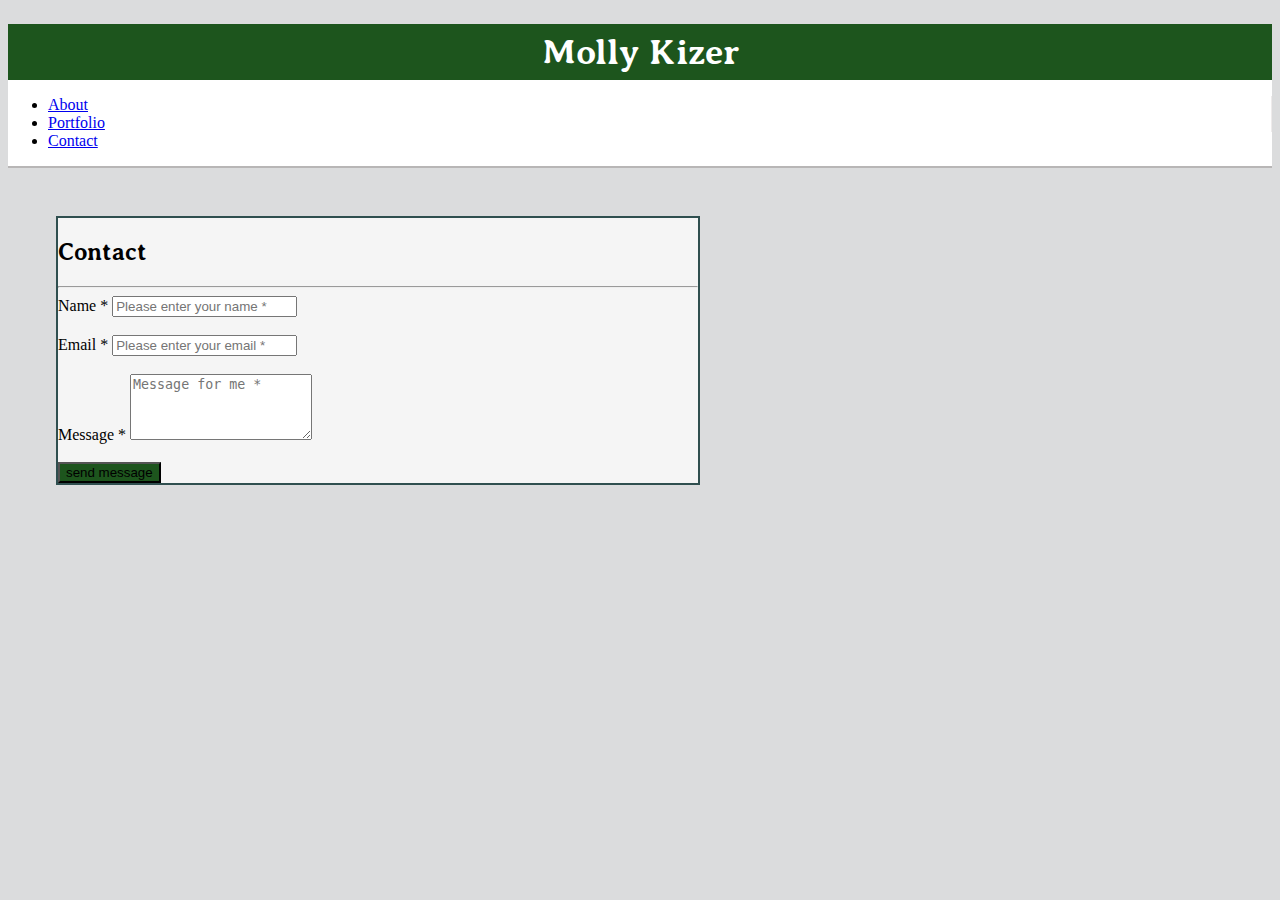
==== contact.html @ b521ad02 "Added contact form to contact.html with CSS styling" ====
<!DOCTYPE html>
<html lang="en">
    <head>
        <meta charset="UTF-8">
        <meta name="viewport" content="width=device-width, initial-scale=1.0">
        <title>Contact</title>
        <!-- Link to BOOTSTRAP sytles and my stylesheet -->
        <link rel="stylesheet" href="https://stackpath.bootstrapcdn.com/bootstrap/4.5.0/css/bootstrap.min.css" integrity="sha384-9aIt2nRpC12Uk9gS9baDl411NQApFmC26EwAOH8WgZl5MYYxFfc+NcPb1dKGj7Sk" crossorigin="anonymous">
        <link rel="stylesheet" type="text/css" href="./Assets/portfolio.css">

    </head>

    <body>
        <header>
            <div class="container">
                <div class="row border-b mb-0 pb-0">
                    <div class="col-md-5 col-sm-12 col-lg-4 text-nowrap align-self-center header-name">
                        <h1>Molly Kizer</h1>
                    </div>
                    <!-- Links in the navbar -->
                    <div class="col-md-7 col-sm-12 col-lg-8">
                        <nav class="navbar navbar-expand navbar-light justify-content-md-end justify-content-center">
                            <ul class="nav navbar-nav">
                                <li class="nav-item r-border">
                                <a class="nav-link active" href="index.html">About</a>
                                </li>
                                <li class="nav-item r-border">
                                <a class="nav-link" href="portfolio.html">Portfolio</a>
                                </li>
                                <li class="nav-item">
                                <a class="nav-link" href="contact.html">Contact</a>
                                </li>
                            </ul>
                        </nav>
                    </div>

                </div>
            </div>
        </header>

        <!-- Contact form -->
        <form id="contact-form" action="mailto:molly.kizer@gmail.com" method="post" role="form" class="w-75">
            <div class="container p-4">
                <div class="row contact-header border-b">
                    <div class="col-md-12">
                        <h2>Contact</h2>
                        <hr />
                    </div>

                </div>
                <div class="row form-name">
                    <div class="col-md-12">
                        <label for="form_name">Name *</label>
                        <input id="form_name" type="text" name="name" class="form-control" placeholder="Please enter your name *" required="required">
                        <div class="help-block with-errors"></div>
                    </div>
                </div>
                <br />
                <div class="row form-email">
                    <div class="col-md-12">
                        <label for="form_email">Email *</label>
                        <input id="form_email" type="email" name="email" class="form-control" placeholder="Please enter your email *" required="required" data-error="Valid email is required.">
                        <div class="help-block with-errors"></div>
                    </div>
                </div>
                <br />
                <div class="row form-message">
                    <div class="col-md-12">
                        <label for="form_message">Message *</label>
                        <textarea name="message" id="form_message" class="form-control" placeholder="Message for me *" rows="4" required="required" data-error="Please, leave me a mesage. "></textarea>
                        <div class="help-block with-errors"></div>
                    </div>
                </div>
                <br />
                <div class="row">
                    <div class="col-md-12">
                        <input type="submit" class="btn btn-success btn-send" value="send message">
                    </div>
                </div>

            </div>



        </form>

    </body>

    <footer>

    </footer>
</html>
---- Assets/portfolio.css ----
/* Fonts */
/* Averi Serif Libre - for Headings */
@import url('https://fonts.googleapis.com/css2?family=Averia+Serif+Libre:ital,wght@0,300;0,400;0,700;1,300;1,400;1,700&display=swap');

body {
    background: #dbdcdd;
}

header {
    background: white;
    border-bottom: 2px solid rgb(184, 182, 182);

}
/* Font for the headers */
h1, h2 {
    font-family: 'Averia Serif Libre', cursive;
    font-weight: 700;
}

/* Styling for my name in the header. */
h1 {
    color: rgb(255, 255, 255);
    font-size: 36px;
    text-align: center;
    align-content: center;
    margin-bottom: 0;
    padding-top: .4rem;
    padding-bottom: .4rem;

}

div.header-name {
    background-color: rgb(29, 85, 29);
    justify-content: center;
}

/* Right side border for the links in the navbar */
li.r-border {
    border-right: 1px inset rgb(238, 235, 235);
}

/* FORM styling */
#contact-form {
    max-width: 40em;
    background-color: whitesmoke;
    margin: 3em;
    border: 2px solid darkslategrey;

}

input.btn {
    background: rgb(29, 85, 29);
}
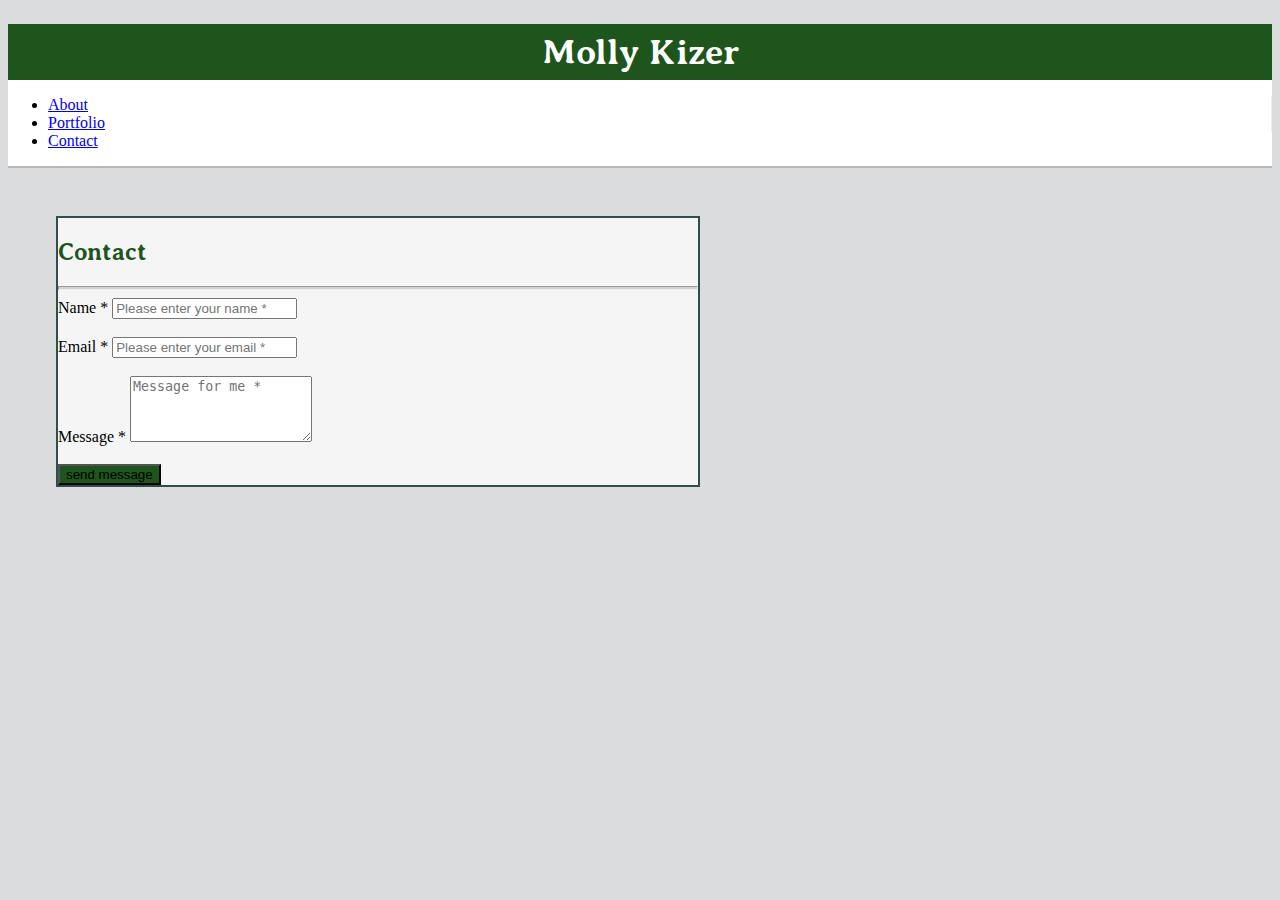
==== commit e7ac3fcb: "Changed styling on contact form" ====
--- a/contact.html
+++ b/contact.html
@@ -40,7 +40,7 @@
 
         <!-- Contact form -->
         <form id="contact-form" action="mailto:molly.kizer@gmail.com" method="post" role="form" class="w-75">
-            <div class="container p-4">
+            <div class="container p-4 shadow">
                 <div class="row contact-header border-b">
                     <div class="col-md-12">
                         <h2>Contact</h2>
@@ -77,11 +77,7 @@
                         <input type="submit" class="btn btn-success btn-send" value="send message">
                     </div>
                 </div>
-
             </div>
-
-
-
         </form>
 
     </body>
--- a/Assets/portfolio.css
+++ b/Assets/portfolio.css
@@ -40,6 +40,15 @@
 }
 
 /* FORM styling */
+form h2{
+    color: rgb(29, 85, 29);
+}
+
+hr {
+    height: 2px;
+    background: lightgrey;
+}
+
 #contact-form {
     max-width: 40em;
     background-color: whitesmoke;
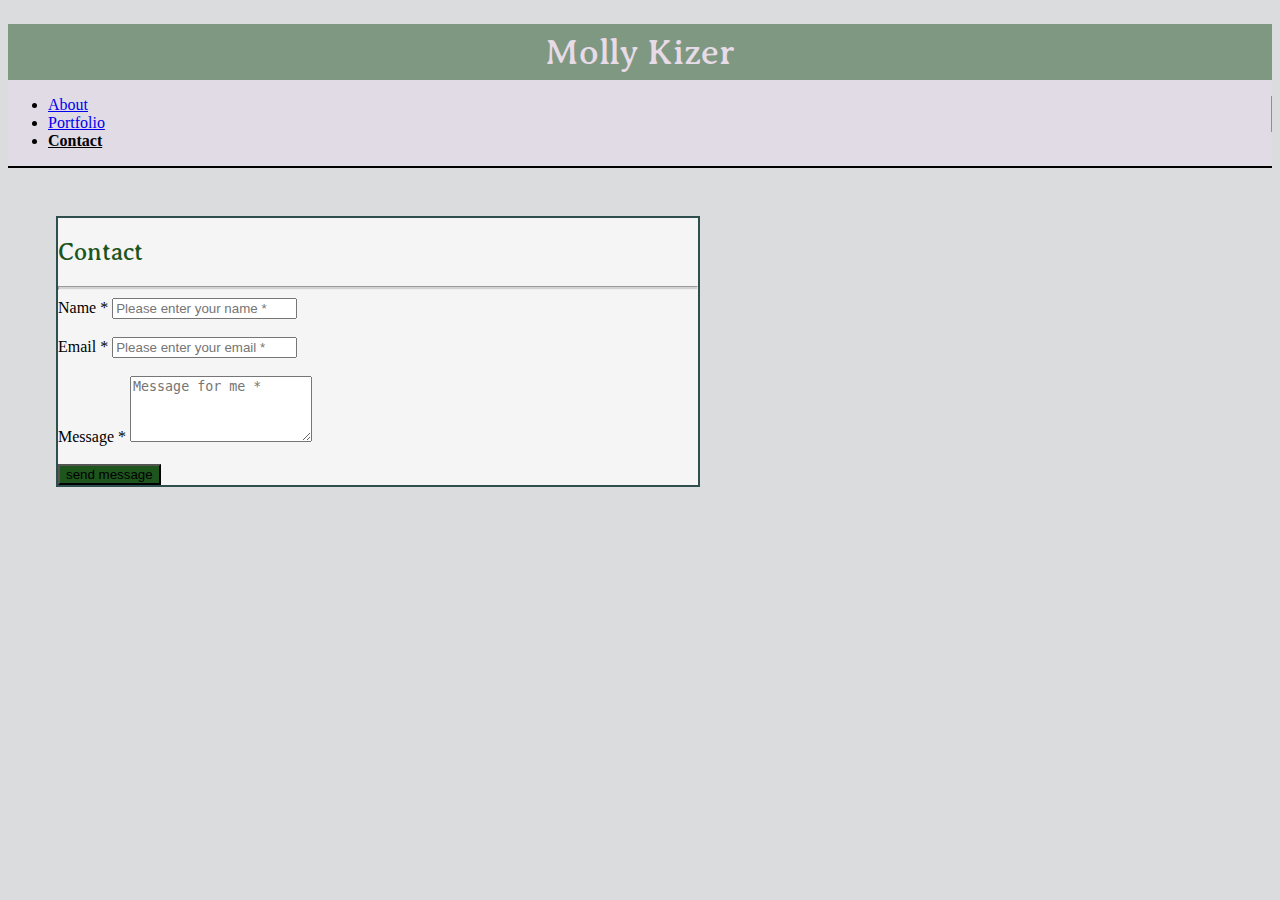
==== commit bf2903a3: "Changed navbar; added background image to index.html" ====
--- a/contact.html
+++ b/contact.html
@@ -22,13 +22,13 @@
                         <nav class="navbar navbar-expand navbar-light justify-content-md-end justify-content-center">
                             <ul class="nav navbar-nav">
                                 <li class="nav-item r-border">
-                                <a class="nav-link active" href="index.html">About</a>
+                                <a class="nav-link" href="index.html">About</a>
                                 </li>
                                 <li class="nav-item r-border">
                                 <a class="nav-link" href="portfolio.html">Portfolio</a>
                                 </li>
                                 <li class="nav-item">
-                                <a class="nav-link" href="contact.html">Contact</a>
+                                <a class="nav-link active" href="contact.html">Contact</a>
                                 </li>
                             </ul>
                         </nav>
--- a/Assets/portfolio.css
+++ b/Assets/portfolio.css
@@ -1,25 +1,28 @@
 /* Fonts */
 /* Averi Serif Libre - for Headings */
 @import url('https://fonts.googleapis.com/css2?family=Averia+Serif+Libre:ital,wght@0,300;0,400;0,700;1,300;1,400;1,700&display=swap');
+
 
 body {
     background: #dbdcdd;
 }
 
+
 header {
-    background: white;
-    border-bottom: 2px solid rgb(184, 182, 182);
+    /* background: rgba(226, 117, 117, 0.149); */
+    background: rgba(226, 219, 231, .85);
+    border-bottom: 2px solid black /*rgb(184, 182, 182)*/;
 
 }
 /* Font for the headers */
 h1, h2 {
     font-family: 'Averia Serif Libre', cursive;
-    font-weight: 700;
+    font-weight: 400;
 }
 
 /* Styling for my name in the header. */
 h1 {
-    color: rgb(255, 255, 255);
+    color: rgb(231, 219, 231);
     font-size: 36px;
     text-align: center;
     align-content: center;
@@ -30,14 +33,30 @@
 }
 
 div.header-name {
-    background-color: rgb(29, 85, 29);
+    background-color: rgba(29, 85, 29, .5);
     justify-content: center;
+}
+
+/* Links in navbar */
+/* Need to darken the non-active links */
+
+a.nav-link.active {
+    color:rgba(0, 0, 0, 1);
+    font-weight: 600;
 }
 
 /* Right side border for the links in the navbar */
 li.r-border {
-    border-right: 1px inset rgb(238, 235, 235);
+    border-right: 1px inset rgb(146, 142, 142);
 }
+
+/* Hero */
+
+section.hero {
+    position: relative;
+    opacity: 0.5;
+}
+
 
 /* FORM styling */
 form h2{
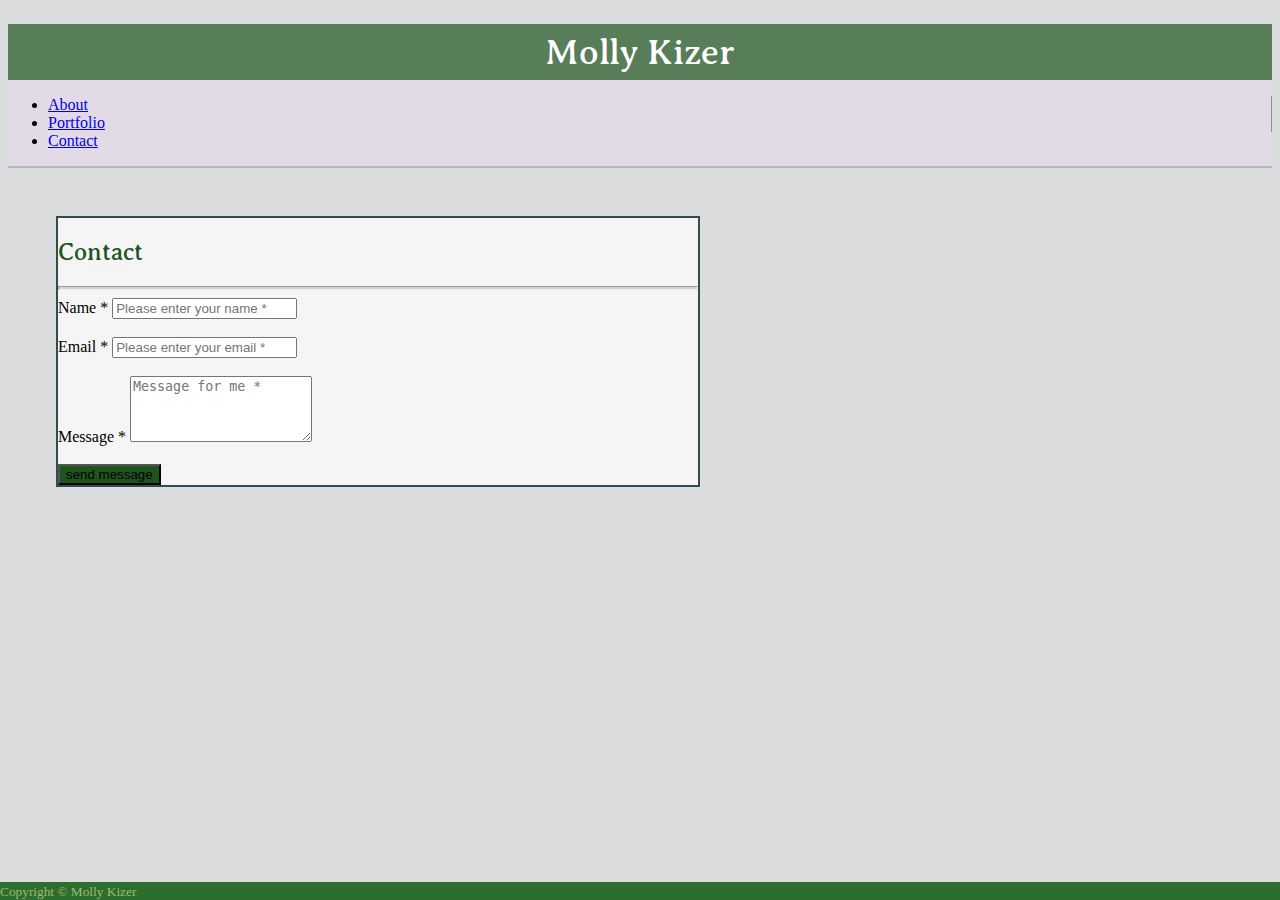
==== commit 81fbe4ed: "Added footer to all pages; added "about me" panel to index.html" ====
--- a/contact.html
+++ b/contact.html
@@ -13,8 +13,9 @@
     <body>
         <header>
             <div class="container">
+                <!-- My name at the top of the page -->
                 <div class="row border-b mb-0 pb-0">
-                    <div class="col-md-5 col-sm-12 col-lg-4 text-nowrap align-self-center header-name">
+                    <div class="col-md-5 col-sm-12 col-lg-4 text-nowrap header-name">
                         <h1>Molly Kizer</h1>
                     </div>
                     <!-- Links in the navbar -->
@@ -33,7 +34,6 @@
                             </ul>
                         </nav>
                     </div>
-
                 </div>
             </div>
         </header>
@@ -82,7 +82,13 @@
 
     </body>
 
-    <footer>
-
-    </footer>
+    <!-- FOOTER -->
+    <div class="footer-margin">
+        <footer class="footer-position">
+            <div class="container text-center">
+                <a class="footer-link" href="https://github.com/LivesInRoom29"><i class="btn fab fa-github-square"></i></a>
+                <small>Copyright &copy; Molly Kizer</small>
+            </div>
+        </footer>
+    </div>
 </html>--- a/Assets/portfolio.css
+++ b/Assets/portfolio.css
@@ -2,16 +2,17 @@
 /* Averi Serif Libre - for Headings */
 @import url('https://fonts.googleapis.com/css2?family=Averia+Serif+Libre:ital,wght@0,300;0,400;0,700;1,300;1,400;1,700&display=swap');
 
-
+/* Sets background color of the bodyto be an off white */
 body {
     background: #dbdcdd;
+    height: 100%;
 }
 
-
+/* Sets the background of the header to be a purplish grey and gives a bottom border */
 header {
     /* background: rgba(226, 117, 117, 0.149); */
-    background: rgba(226, 219, 231, .85);
-    border-bottom: 2px solid black /*rgb(184, 182, 182)*/;
+    background: rgba(226, 219, 231, 1);
+    border-bottom: 2px solid rgb(184, 182, 182);
 
 }
 /* Font for the headers */
@@ -22,44 +23,101 @@
 
 /* Styling for my name in the header. */
 h1 {
-    color: rgb(231, 219, 231);
+    color: rgb(255, 255, 255);
     font-size: 36px;
     text-align: center;
-    align-content: center;
     margin-bottom: 0;
     padding-top: .4rem;
     padding-bottom: .4rem;
 
 }
 
+/* Centers and sets background color for my name in header. */
 div.header-name {
-    background-color: rgba(29, 85, 29, .5);
-    justify-content: center;
+    background-color: rgba(29, 85, 29, .7);
+
 }
 
-/* Links in navbar */
-/* Need to darken the non-active links */
-
-a.nav-link.active {
-    color:rgba(0, 0, 0, 1);
-    font-weight: 600;
-}
-
-/* Right side border for the links in the navbar */
+/* Right side border for the first 2 links in the navbar to make a separator. */
 li.r-border {
     border-right: 1px inset rgb(146, 142, 142);
 }
 
-/* Hero */
 
-section.hero {
-    position: relative;
-    opacity: 0.5;
+/* for ABOUT ME card */
+div.box-shadow {
+    box-shadow: 0 0 10px 0 rgba(0,0,0,.50)
+}
+
+div.col-md-3 {
+    padding-top: 15px;
+    padding-bottom: 15px;
+}
+
+/* From: https://bootsnipp.com/snippets/kMdQj, Alex Mahrt */
+.lib-panel {
+    margin-bottom: 20Px;
+}
+
+.lib-panel img {
+    width: 100%;
+    background-color: transparent;
+}
+
+.lib-panel .row,
+.lib-panel .col-md-6 {
+    padding: 0;
+    background-color: #FFFFFF;
 }
 
 
-/* FORM styling */
-form h2{
+.lib-panel .lib-row {
+    padding: 0 20px 0 20px;
+}
+
+.lib-panel .lib-row.lib-header {
+    background-color: #FFFFFF;
+    font-size: 20px;
+    padding: 10px 20px 0 20px;
+}
+
+.lib-panel .lib-row.lib-header .lib-header-seperator {
+    height: 2px;
+    width: 26px;
+    background-color: #d9d9d9;
+    margin: 7px 0 7px 0;
+}
+
+.lib-panel .lib-row.lib-desc {
+    position: relative;
+    height: 100%;
+    display: block;
+    font-size: 13px;
+}
+.lib-panel .lib-row.lib-desc a{
+    position: absolute;
+    width: 100%;
+    bottom: 10px;
+    left: 20px;
+}
+
+.row-margin-bottom {
+    margin-bottom: 20px;
+}
+
+.box-shadow {
+    -webkit-box-shadow: 0 0 10px 0 rgba(0,0,0,.10);
+    box-shadow: 0 0 10px 0 rgba(0,0,0,.10);
+}
+
+.no-padding {
+    padding: 0;
+}
+
+
+
+/* FORM styling in CONTACT.html */
+form h2 {
     color: rgb(29, 85, 29);
 }
 
@@ -80,4 +138,23 @@
     background: rgb(29, 85, 29);
 }
 
+/* For FOOTER */
 
+div.footer-margin {
+    height: 100px;
+}
+
+footer {
+    background: rgb(45, 109, 45);
+    bottom: 0;
+    left: 0;
+    position: fixed;
+    width: 100%;
+    color: rgb(160, 185, 122);
+}
+
+a.footer-link {
+    color: rgba(245, 245, 245, 0.762);
+
+}
+
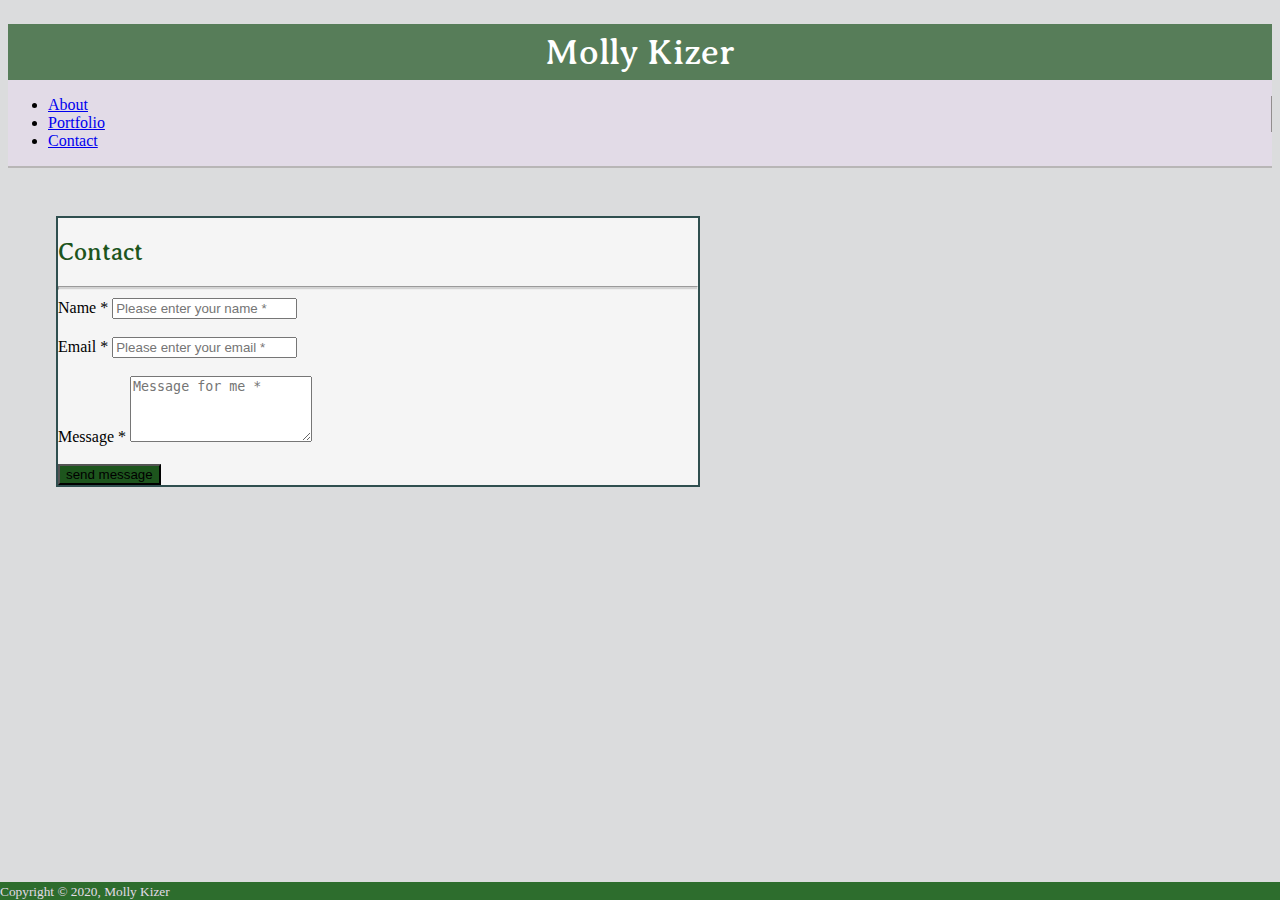
==== commit 6e6f0e40: "Edited footer" ====
--- a/contact.html
+++ b/contact.html
@@ -87,7 +87,7 @@
         <footer class="footer-position">
             <div class="container text-center">
                 <a class="footer-link" href="https://github.com/LivesInRoom29"><i class="btn fab fa-github-square"></i></a>
-                <small>Copyright &copy; Molly Kizer</small>
+                <small> Copyright &copy; 2020, Molly Kizer</small>
             </div>
         </footer>
     </div>
--- a/Assets/portfolio.css
+++ b/Assets/portfolio.css
@@ -150,11 +150,10 @@
     left: 0;
     position: fixed;
     width: 100%;
-    color: rgb(160, 185, 122);
+    /* color: rgb(160, 185, 122); */
 }
 
-a.footer-link {
-    color: rgba(245, 245, 245, 0.762);
-
+footer, i.fab {
+    color: rgba(226, 219, 231, 1);
 }
 
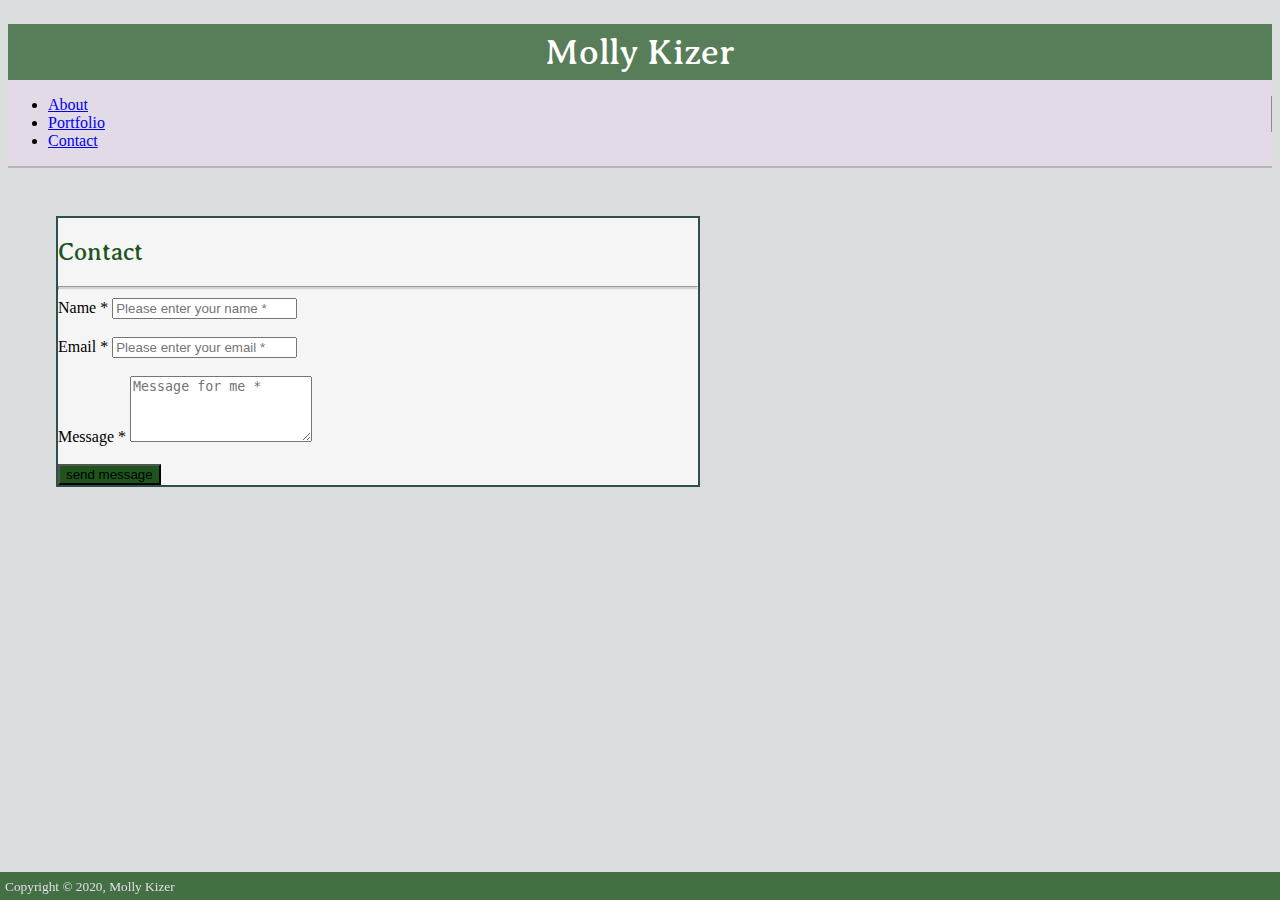
==== commit 7987e822: "Updated links to stylesheets" ====
--- a/contact.html
+++ b/contact.html
@@ -6,7 +6,8 @@
         <title>Contact</title>
         <!-- Link to BOOTSTRAP sytles and my stylesheet -->
         <link rel="stylesheet" href="https://stackpath.bootstrapcdn.com/bootstrap/4.5.0/css/bootstrap.min.css" integrity="sha384-9aIt2nRpC12Uk9gS9baDl411NQApFmC26EwAOH8WgZl5MYYxFfc+NcPb1dKGj7Sk" crossorigin="anonymous">
-        <link rel="stylesheet" type="text/css" href="./Assets/portfolio.css">
+        <link rel="stylesheet" type="text/css" href="./Assets/index.css">
+        <link rel="stylesheet" type="text/css" href="./Assets/contact.css">
 
     </head>
 
--- a/Assets/index.css
+++ b/Assets/index.css
@@ -0,0 +1,146 @@
+/* Fonts */
+/* Averi Serif Libre - for Headings */
+@import url('https://fonts.googleapis.com/css2?family=Averia+Serif+Libre:ital,wght@0,300;0,400;0,700;1,300;1,400;1,700&display=swap');
+
+/* Sets background color of the bodyto be an off white */
+body {
+    background: #dbdcdd;
+    height: 100%;
+}
+
+/* Sets the background of the header to be a purplish grey and gives a bottom border */
+header {
+    /* background: rgba(226, 117, 117, 0.149); */
+    background: rgba(226, 219, 231, 1);
+    border-bottom: 2px solid rgb(184, 182, 182);
+
+}
+/* Font for the headers */
+h1, h2 {
+    font-family: 'Averia Serif Libre', cursive;
+    font-weight: 400;
+}
+
+/* Styling for my name in the header. */
+h1 {
+    color: rgb(255, 255, 255);
+    font-size: 36px;
+    text-align: center;
+    margin-bottom: 0;
+    padding-top: .4rem;
+    padding-bottom: .4rem;
+
+}
+
+/* Centers and sets background color for my name in header. */
+div.header-name {
+    background-color: rgba(29, 85, 29, .7);
+
+}
+
+/* Right side border for the first 2 links in the navbar to make a separator. */
+li.r-border {
+    border-right: 1px inset rgb(146, 142, 142);
+}
+
+
+/* for ABOUT ME card */
+div.box-shadow {
+    box-shadow: 0 0 10px 0 rgba(0,0,0,.50)
+}
+
+div.img-left {
+    padding-top: 15px;
+    padding-bottom: 15px;
+
+}
+
+div.about-me {
+    width: 65%;
+}
+
+.lib-panel {
+    margin-bottom: 20Px;
+}
+
+.lib-panel img {
+    width: 100%;
+    background-color: transparent;
+}
+
+.lib-panel .row,
+.lib-panel .col-md-6 {
+    padding: 0;
+    background-color: #FFFFFF;
+}
+
+
+.lib-panel .lib-row {
+    padding: 0 20px 0 20px;
+}
+
+.lib-panel .lib-row.lib-header {
+    background-color: #FFFFFF;
+    font-size: 20px;
+    padding: 10px 20px 0 20px;
+}
+
+.lib-panel .lib-row.lib-header .lib-header-seperator {
+    height: 2px;
+    width: 26px;
+    background-color: #d9d9d9;
+    margin: 7px 0 7px 0;
+}
+
+.lib-panel .lib-row.lib-desc {
+    position: relative;
+    height: 100%;
+    display: block;
+    font-size: 13px;
+}
+.lib-panel .lib-row.lib-desc a{
+    position: absolute;
+    width: 100%;
+    bottom: 10px;
+    left: 20px;
+}
+
+.row-margin-bottom {
+    margin-bottom: 20px;
+}
+
+.box-shadow {
+    -webkit-box-shadow: 0 0 10px 0 rgba(0,0,0,.10);
+    box-shadow: 0 0 10px 0 rgba(0,0,0,.10);
+}
+
+.no-padding {
+    padding: 0;
+}
+
+/* For FOOTER */
+
+div.footer-margin {
+    height: 100px;
+}
+
+footer {
+    background: rgba(29, 85, 29, .8);
+    bottom: 0;
+    left: 0;
+    position: fixed;
+    width: 100%;
+    /* color: rgb(160, 185, 122); */
+    padding: 5px;;
+}
+
+footer, i.fab {
+    color: rgba(226, 219, 231, 1);
+}
+
+/* screen-md: Aligns the About Me heading to the center when the screen size gets small enough to have one column.*/
+@media (min-width: 100px) and (max-width: 767px) {
+    .aboutMe {
+      text-align: center;
+    }
+}--- a/Assets/contact.css
+++ b/Assets/contact.css
@@ -0,0 +1,27 @@
+/* FORM styling in CONTACT.html */
+
+/* Heading color */
+form h2 {
+    color: rgb(29, 85, 29);
+}
+
+/* Line break styling */
+hr {
+    height: 2px;
+    background: lightgrey;
+}
+
+/* Styling for the form color, margin, border, and size. */
+#contact-form {
+    max-width: 40em;
+    background-color: whitesmoke;
+    margin: 3em;
+    border: 2px solid darkslategrey;
+
+}
+
+/* Color of input button. */
+input.btn {
+    background: rgb(29, 85, 29);
+}
+
